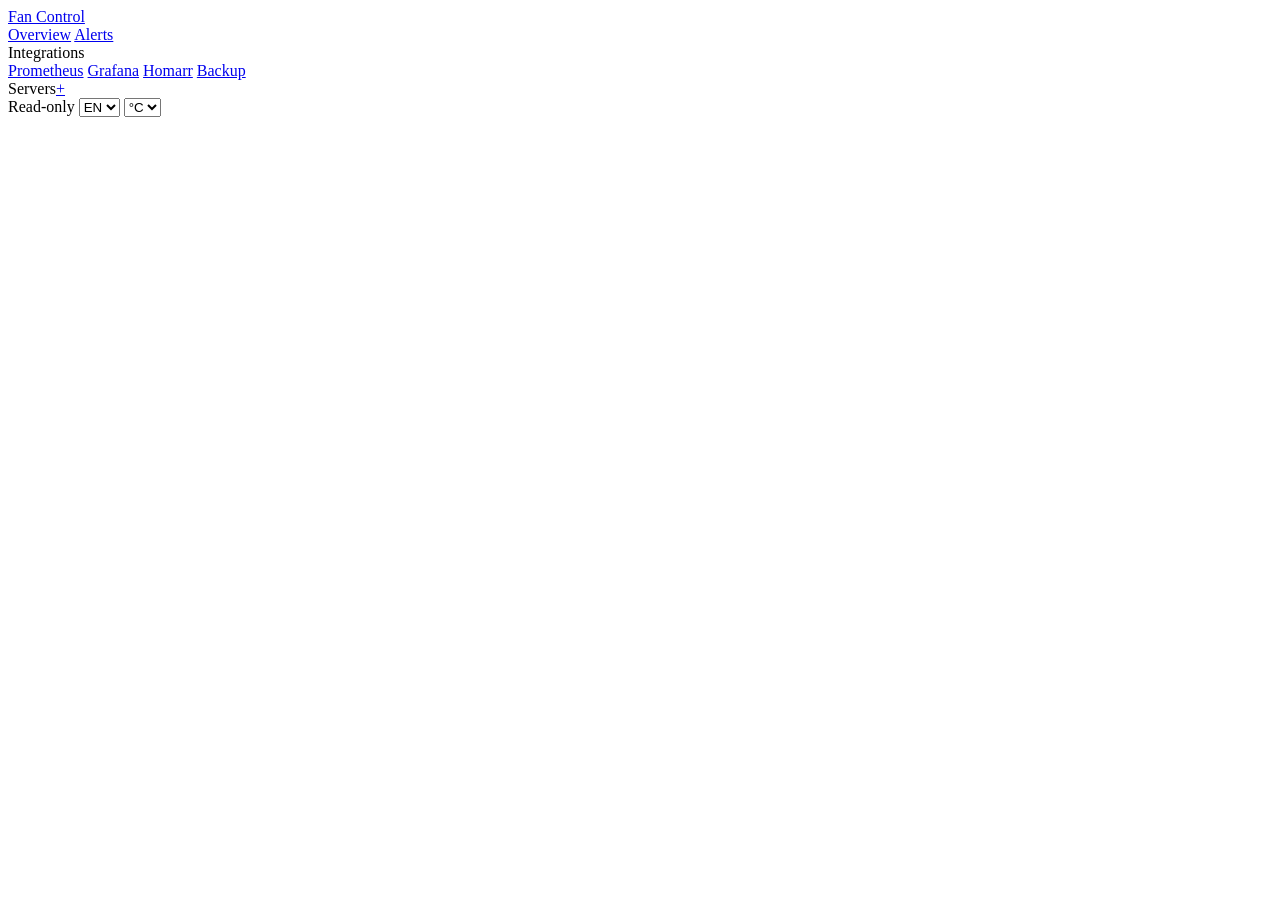
==== web/index.html @ e2b2a3d1 "Schedule: profiles by day and time Up to 8 profiles, each with days of the week, a time window (past" ====
<!doctype html>
<html lang="en">
<head>
<meta charset="utf-8">
<meta name="viewport" content="width=device-width, initial-scale=1">
<title>Fan Control</title>
<link rel="icon" href="/static/icon.svg" type="image/svg+xml">
<link rel="stylesheet" href="/static/style.css">
<script src="/static/i18n.js"></script>
</head>
<body class="app">

<aside class="side" id="side">
  <a class="brand" href="#/"><img src="/static/icon.svg" alt=""><span>Fan Control</span></a>
  <nav class="side-nav" aria-label="Main">
    <a href="#/" data-route="overview">Overview</a>
    <a href="#/alerts" data-route="alerts">Alerts</a>
  </nav>
  <div class="side-label"><span>Integrations</span></div>
  <nav class="side-nav" aria-label="Integrations">
    <a href="#/prometheus" data-route="prometheus">Prometheus</a>
    <a href="#/grafana" data-route="grafana">Grafana</a>
    <a href="#/homarr" data-route="homarr">Homarr</a>
    <a href="#/backup" data-route="backup">Backup</a>
  </nav>
  <div class="side-label"><span>Servers</span><a href="#/add" class="side-add" title="Add a server" aria-label="Add a server">+</a></div>
  <nav class="side-servers" id="side-servers" aria-label="Servers"></nav>
  <div class="side-foot">
    <span id="version"></span>
    <span class="ro-badge">Read-only</span>
    <span class="prefs">
      <select id="pref-lang" aria-label="Language"><option value="en">EN</option><option value="pt">PT</option></select>
      <select id="pref-unit" aria-label="Temperature unit"><option value="C">°C</option><option value="F">°F</option></select>
    </span>
    <button class="linkish" id="signout" hidden>Sign out</button>
  </div>
</aside>

<div class="main">

<!-- ======================================================== overview -->
<section class="view" id="v-overview" hidden>
  <header class="page-head">
    <div>
      <h1>Overview</h1>
      <p class="lede" id="ov-lede">Loading…</p>
    </div>
    <a class="btn primary" href="#/add">Add server</a>
  </header>
  <div class="fleet" id="fleet"></div>
  <div class="welcome" id="welcome" hidden>
    <h2>Add your first server</h2>
    <p>Pick the hardware you have, or <a href="#/add">scan your network</a> for BMCs. Dell iDRAC and Supermicro get
      full fan control; HPE iLO and other Redfish or IPMI servers are monitored, with history, alerts and Grafana.</p>
    <div class="tiles" id="welcome-tiles"></div>
  </div>
</section>

<!-- ======================================================== one server -->
<section class="view" id="v-server" hidden>
  <header class="page-head">
    <div>
      <div class="crumbs"><a href="#/">Overview</a> / <span id="s-vendor"></span></div>
      <h1 id="s-name">Server</h1>
      <p class="lede"><span id="s-model"></span><span class="sep">·</span><span id="host"></span></p>
    </div>
    <div class="head-meta">
      <span><span class="dot" id="dot-power"></span><span id="power">—</span></span>
      <span><span class="dot" id="dot-link"></span><span id="link">Connecting…</span></span>
      <span>Mode <b id="mode-now">—</b></span>
      <a class="btn" id="s-diag" href="#/" title="Download what the BMC answers, without passwords or addresses, for a bug report">Diagnostics</a>
      <a class="btn" id="s-edit" href="#/">Edit</a>
    </div>
  </header>
  <div class="alert" id="alert" role="alert"><b id="alert-title"></b><span id="alert-msg"></span></div>

  <div class="readouts">
    <div class="ro"><div class="lbl">CPU <em id="cpu-name"></em></div><div class="v" id="v-cpu">—</div><div class="sub" id="s-cpu"></div><svg class="spark" id="sp-cpu"></svg></div>
    <div class="ro"><div class="lbl">Fans</div><div class="v" id="v-speed">—</div><div class="sub" id="s-speed"></div><svg class="spark" id="sp-speed"></svg></div>
    <div class="ro"><div class="lbl" id="lbl-fanavg">Average speed</div><div class="v" id="v-rpm">—</div><div class="sub" id="s-rpm"></div><svg class="spark" id="sp-rpm"></svg></div>
    <div class="ro"><div class="lbl">Inlet air</div><div class="v" id="v-inlet">—</div><div class="sub">ambient temperature</div><svg class="spark" id="sp-inlet"></svg></div>
    <div class="ro"><div class="lbl">Exhaust air</div><div class="v" id="v-exhaust">—</div><div class="sub" id="s-exhaust"></div><svg class="spark" id="sp-exhaust"></svg></div>
    <div class="ro"><div class="lbl">Power draw</div><div class="v" id="v-watts">—</div><div class="sub" id="s-watts"></div><svg class="spark" id="sp-watts"></svg></div>
  </div>

  <div class="grid">
    <section>
      <div class="hd">
        <h2>History</h2>
        <div class="legend">
          <span><i style="--c:var(--cool)"></i>CPU <span class="tu">°C</span></span>
          <span><i class="dash" style="--c:var(--ink-3)"></i>Exhaust <span class="tu">°C</span></span>
          <span><i style="--c:var(--accent)"></i>Fans %</span>
          <span id="legend-auto"><i class="box"></i>Automatic</span>
        </div>
        <div class="aside tabs" role="group" aria-label="Time range">
          <button data-range="900">15 min</button><button data-range="3600" aria-pressed="true">1 h</button><button data-range="10800">3 h</button><button data-range="86400">24 h</button><button data-range="604800">7 d</button>
        </div>
      </div>
      <div class="chart-wrap">
        <svg id="chart" aria-label="Temperature and fan history chart"></svg>
        <div class="tip" id="tip"></div>
      </div>
    </section>

    <section>
      <div class="hd"><h2>Control</h2><span class="aside" id="applied"></span></div>
      <div class="monitor-note" id="monitor-note" hidden></div>
      <div id="control-body">
      <div class="seg" role="group" aria-label="Mode">
        <button data-mode="auto">Automatic</button><button data-mode="fixed">Fixed</button><button data-mode="curve">Curve</button><button data-mode="smart">Smart</button>
      </div>

      <div class="panel" data-panel="auto">
        <p class="help">The BMC sets fan speed with its factory profile. Louder, but no surprises. This is also where the controller falls back whenever something goes wrong.</p>
      </div>
      <div class="panel" data-panel="fixed">
        <p class="help">Every fan at the same speed, as long as the CPU stays below the failsafe temperature.</p>
        <div class="slider">
          <input type="range" id="fixed" min="0" max="100" step="1" aria-label="Fixed speed">
          <output id="fixed-out">—</output>
        </div>
        <div class="presets">
          <button data-preset="10">10 %</button><button data-preset="20">20 %</button><button data-preset="30">30 %</button><button data-preset="50">50 %</button><button data-preset="75">75 %</button>
        </div>
      </div>
      <div class="panel" data-panel="smart">
        <p class="help">Holds the CPU at the target with as little fan as it can, and keeps every other sensor clear
          of its limits. It learns the speed each load needs, sees heat coming before it arrives, and rides out
          short bursts instead of hunting.</p>
        <div class="slider">
          <input type="range" id="smart-target" min="40" max="85" step="1" aria-label="CPU target temperature">
          <output id="smart-out">—</output>
        </div>
        <p class="help smart-live" id="smart-live"></p>
        <p class="help smart-live" id="smart-detail"></p>
        <div class="smart-map" id="smart-map" hidden>
          <div class="smart-map-hd"><span>Learned: the speed each power draw needs</span>
            <button type="button" class="inline-btn" id="smart-forget">Forget</button></div>
          <div class="curve-box"><svg id="smart-svg" viewBox="0 0 400 150" aria-label="Learned fan speed by power draw"></svg></div>
        </div>
      </div>
      <div class="panel" data-panel="curve">
        <p class="help">Drag the points. Double-click empty space to add a point, or a point to remove it.</p>
        <div class="presets curve-presets">
          <span class="muted">Start from</span>
          <button data-curve="quiet" title="Homelab, Xeon E5 class CPUs">Quiet</button>
          <button data-curve="balanced">Balanced</button>
          <button data-curve="cool">Cool</button>
          <button data-curve="storage" title="Many disks or HBAs, which the CPU temperature doesn't show">Storage</button>
          <select id="curve-copy" aria-label="Copy the curve of another server"><option value="">Copy from…</option></select>
        </div>
        <div class="curve-box" id="curve-box">
          <svg id="curve" viewBox="0 0 400 230"></svg>
          <div class="curve-tip" id="curve-tip"></div>
        </div>
      </div>

      <div class="fields">
        <div class="f">
          <label for="failsafe">CPU failsafe<small>At or above this, the BMC takes back control</small></label>
          <div class="num"><input type="number" id="failsafe" step="1"><span class="muted tu">°C</span></div>
        </div>
        <div class="f">
          <label for="exhaust-limit">Exhaust air limit<small>Hands over too when the air leaving the server gets this hot. Empty turns it off</small></label>
          <div class="num"><input type="number" id="exhaust-limit" step="1" placeholder="off"><span class="muted tu">°C</span></div>
        </div>
        <div class="f">
          <label>BMC warning thresholds<small>Hands over when any sensor (PCIe cards, disks, DIMMs…) is within <span id="margin-text">5</span> <span class="tu">°C</span> of the warning level its BMC defines</small></label>
          <div class="mini" role="group" aria-label="BMC warning thresholds" id="bmc-thr">
            <button data-thr="true">On</button><button data-thr="false">Off</button>
          </div>
        </div>
        <div class="f">
          <label for="min-speed">Minimum speed<small>Fans never go below this in fixed, curve and smart modes</small></label>
          <div class="num"><input type="number" id="min-speed" min="0" max="60" step="1"><span class="muted">%</span></div>
        </div>
        <div class="f">
          <label for="ramp">Ramp-down delay<small>Fans speed up at once, slow down only after lower demand lasts this long</small></label>
          <div class="num"><input type="number" id="ramp" min="0" max="600" step="5"><span class="muted">s</span></div>
        </div>
        <div class="f quiet-row">
          <label>Quiet hours<small>Caps the fan speed overnight. The failsafe still applies at any hour</small></label>
          <div class="quiet">
            <div class="mini" role="group" aria-label="Quiet hours" id="quiet-on">
              <button data-quiet="false">Off</button><button data-quiet="true">On</button>
            </div>
            <span class="quiet-fields" id="quiet-fields">
              <input type="time" id="quiet-start" aria-label="Quiet hours start"> –
              <input type="time" id="quiet-end" aria-label="Quiet hours end">
              <span class="num">max <input type="number" id="quiet-max" min="0" max="100" aria-label="Quiet hours maximum speed"><span class="muted">%</span></span>
            </span>
          </div>
        </div>
        <div class="f sched-row">
          <label>Schedule<small>Profiles by day and time: each can cap the speed and change the smart target. The lowest cap and target in force win</small></label>
          <div class="sched" id="sched"></div>
        </div>
        <div class="f">
          <label>Dry run<small>Decide and log what would be sent, but leave the fans to the BMC</small></label>
          <div class="mini" role="group" aria-label="Dry run" id="dry">
            <button data-dry="false">Off</button><button data-dry="true">On</button>
          </div>
        </div>
        <div class="f" id="pcie-row">
          <label>Third-party PCIe cards<small>Dell's default cooling response</small></label>
          <div class="mini" role="group" aria-label="Third-party PCIe cards">
            <button data-pcie="null">Leave</button><button data-pcie="true">On</button><button data-pcie="false">Off</button>
          </div>
        </div>
      </div>

      <div class="actions">
        <span class="state" id="save-state">No changes</span>
        <button class="btn" id="discard" disabled>Discard</button>
        <button class="btn primary" id="save" disabled>Apply</button>
      </div>
      </div>
    </section>
  </div>


  <div class="grid3">
    <section>
      <div class="hd"><h2>Fans</h2><span class="aside" id="fan-count"></span></div>
      <table><thead><tr><th>Sensor</th><th></th><th class="r" id="fan-unit">RPM</th></tr></thead><tbody id="fans"></tbody></table>
    </section>
    <section>
      <div class="hd"><h2>Temperatures</h2><span class="aside" id="temp-count"></span></div>
      <table><thead><tr><th>Sensor</th><th></th><th class="r tu">°C</th></tr></thead><tbody id="temps"></tbody></table>
    </section>
    <section>
      <div class="hd"><h2>Events</h2><span class="aside" id="updated"></span></div>
      <div class="log-scroll"><table class="log"><tbody id="log"></tbody></table></div>
    </section>
  </div>


</section>

<!-- ======================================================== add / edit -->
<section class="view" id="v-edit" hidden>
  <header class="page-head">
    <div>
      <div class="crumbs"><a href="#/">Overview</a> / <span id="e-crumb">Add server</span></div>
      <h1 id="e-title">Add a server</h1>
      <p class="lede" id="e-lede">Choose what you have, enter how to reach its management controller, and test the connection.</p>
    </div>
  </header>

  <ol class="steps">
    <li>
      <h2><span class="n">1</span> Hardware</h2>
      <form class="detect scan" id="sc-form" autocomplete="off">
        <span class="detect-lead">Find BMCs on your network.</span>
        <input id="sc-range" placeholder="192.168.1.0/24" spellcheck="false" aria-label="Network range to scan">
        <button class="btn" id="sc-go">Scan network</button>
      </form>
      <div class="scan-results" id="sc-results" hidden></div>
      <form class="detect" id="d-form" autocomplete="off">
        <span class="detect-lead">Not sure? Let the BMC tell you.</span>
        <input id="d-host" placeholder="BMC address" spellcheck="false" aria-label="BMC address">
        <input id="d-user" placeholder="user (optional)" spellcheck="false" aria-label="BMC user">
        <input id="d-pass" type="password" placeholder="password (optional)" autocomplete="new-password" aria-label="BMC password">
        <button class="btn" id="d-go">Detect</button>
      </form>
      <div class="result" id="d-result" hidden></div>
      <div class="tiles" id="e-tiles" role="radiogroup" aria-label="Server type"></div>
    </li>
    <li id="e-step2" hidden>
      <h2><span class="n">2</span> Connection</h2>
      <div class="note" id="e-note"></div>
      <form class="form" id="e-form" autocomplete="off">
        <label>Name<input id="e-name" maxlength="60" required placeholder="Rack A"></label>
        <label id="e-host-row">Address<input id="e-host" spellcheck="false" placeholder="192.168.1.120"><small id="e-host-help"></small></label>
        <div class="two" id="e-cred-row">
          <label>User<input id="e-user" spellcheck="false" autocomplete="off"></label>
          <label>Password<input id="e-pass" type="password" autocomplete="new-password"></label>
        </div>
        <label class="check" id="e-tls-row"><input type="checkbox" id="e-tls"> Verify the TLS certificate <small>(leave off for the self-signed certificates BMCs ship with)</small></label>
        <div class="result" id="e-result" hidden></div>
        <div class="form-actions">
          <button class="btn" type="button" id="e-test">Test connection</button>
          <span class="spacer"></span>
          <button class="btn danger" type="button" id="e-delete" hidden>Remove server</button>
          <a class="btn" href="#/" id="e-cancel">Cancel</a>
          <button class="btn primary" type="submit" id="e-save">Save</button>
        </div>
      </form>
    </li>
  </ol>
</section>

<!-- ======================================================== Prometheus -->
<section class="view" id="v-prometheus" hidden>
  <header class="page-head">
    <div>
      <h1>Prometheus</h1>
      <p class="lede">Every temperature, fan and power reading from every server, ready to scrape.</p>
    </div>
    <span class="status-pill" id="pm-status"></span>
  </header>
  <div class="int-grid">
    <div class="int-main">
      <section class="int-step">
        <h2><span class="n">1</span> Create a token</h2>
        <p>Prometheus reads with a token, so the dashboard password never goes into its config. The token can
          read the metrics and nothing else.</p>
        <div class="tokens" data-kind="metrics"></div>
      </section>
      <section class="int-step">
        <h2><span class="n">2</span> Add a scrape job</h2>
        <p>In <code>prometheus.yml</code>. Replace the address if Prometheus reaches this dashboard another way.</p>
        <div class="code"><pre id="pm-scrape"></pre><button class="copy" data-copy="pm-scrape">Copy</button></div>
        <p class="hint">The BMCs are read every <span id="pm-interval"></span> s, so scraping more often than that adds nothing.</p>
      </section>
      <section class="int-step">
        <h2><span class="n">3</span> Check it</h2>
        <p>Prometheus → Status → Targets should show <b>fan-control</b> as <b>UP</b>. Then try
          <code>fanctl_cpu_temperature_celsius</code> in the query box.</p>
      </section>
    </div>
    <aside class="int-side">
      <h2>Metrics</h2>
      <table class="metric-table"><tbody id="pm-metrics"></tbody></table>
      <p class="hint">Every series carries <code>server</code>, <code>name</code> and <code>driver</code> labels.</p>
    </aside>
  </div>
  <section class="int-live">
    <div class="hd"><h2>Live output</h2><span class="aside"><input id="pm-filter" placeholder="Filter, e.g. cpu" spellcheck="false"> <button class="inline-btn" id="pm-refresh">Refresh</button></span></div>
    <pre class="metrics-out" id="pm-out">Loading…</pre>
  </section>
</section>

<!-- ======================================================== Grafana -->
<section class="view" id="v-grafana" hidden>
  <header class="page-head">
    <div>
      <h1>Grafana</h1>
      <p class="lede">A ready-made dashboard for the Prometheus metrics: temperatures, fan speeds, power and who controls the fans.</p>
    </div>
    <a class="btn primary" href="/static/grafana.json" download="fan-control.json">Download dashboard</a>
  </header>
  <div class="int-grid">
    <div class="int-main">
      <section class="int-step">
        <h2><span class="n">1</span> Collect the metrics</h2>
        <p>The dashboard reads from Prometheus. If it is not scraping this dashboard yet, set that up first on the
          <a href="#/prometheus">Prometheus</a> page.</p>
      </section>
      <section class="int-step">
        <h2><span class="n">2</span> Import</h2>
        <p>In Grafana: <b>Dashboards → New → Import</b>, upload <code>fan-control.json</code>, and pick your
          Prometheus data source when asked.</p>
        <a class="btn" href="/static/grafana.json" download="fan-control.json">Download fan-control.json</a>
      </section>
      <section class="int-step">
        <h2><span class="n">3</span> Choose servers</h2>
        <p>The <b>Server</b> drop-down at the top filters every panel. It lists the servers Prometheus has seen:
          <span id="gf-servers"></span>.</p>
      </section>
    </div>
    <aside class="int-side">
      <h2>What is inside</h2>
      <div class="panels" id="gf-panels"></div>
    </aside>
  </div>
</section>

<!-- ======================================================== Homarr -->
<section class="view" id="v-homarr" hidden>
  <header class="page-head">
    <div>
      <h1>Homarr</h1>
      <p class="lede">A native widget for Homarr 2.0, an iFrame widget for any dashboard, and a status check for app tiles. You choose what they may show.</p>
    </div>
    <span class="status-pill" id="hm-status"></span>
  </header>
  <div class="int-grid">
    <div class="int-main">
      <section class="int-step">
        <h2><span class="n hm-n">1</span> Create a token</h2>
        <p>Widgets read with a token instead of the dashboard password, and a token reads only what you share
          below. Create one per dashboard, so each can be revoked on its own.</p>
        <div class="tokens" data-kind="widget"></div>
      </section>
      <section class="int-step">
        <h2><span class="n hm-n">2</span> Choose what widgets may show</h2>
        <p>The token reads these and nothing else: never the BMC address, settings, events or error messages.</p>
        <div class="share" id="hm-fields"></div>
      </section>
      <section class="int-step">
        <h2><span class="n hm-n">3</span> Homarr 2.0: native widget</h2>
        <p>A Custom Widget that Homarr fetches itself, with its own options for the server, unit, chart and air temperatures.</p>
        <div class="builder">
          <label>Server<select id="hm-cw-server"></select></label>
          <label>Homarr reaches this address over<select id="hm-scope"><option value="private">Your network</option><option value="public">The internet</option><option value="loopback">The same machine</option></select></label>
          <label>Address Homarr uses<input id="hm-base" spellcheck="false" autocomplete="off"></label>
        </div>
        <p><a class="btn" id="hm-download" download="fan-control-homarr-widget.json">Download widget</a></p>
        <ol class="int-list">
          <li>In Homarr, open <b>Management → Custom Widgets</b> and import the file.</li>
          <li>For the source credential pick <b>Bearer</b> and paste a widget token from step 1. Homarr keeps it encrypted.</li>
          <li>Edit a board, choose <b>Add board content</b> and pick <b>Fan Control</b>.</li>
        </ol>
      </section>
      <section class="int-step">
        <h2><span class="n hm-n">4</span> Any dashboard: iFrame widget</h2>
        <div class="builder">
          <label>Server<select id="hm-server"></select></label>
          <label>Theme<select id="hm-theme"><option value="">Follow the viewer</option><option value="dark">Dark</option><option value="light">Light</option></select></label>
          <label>Background<select id="hm-bg"><option value="">Transparent</option><option value="solid">Solid</option></select></label>
        </div>
        <div class="share" id="hm-show"></div>
        <div class="code"><pre id="hm-url"></pre><button class="copy" data-copy="hm-url">Copy</button></div>
        <p class="hint">Put in a widget token from step 1. The dashboard keeps only a hash of it, so it shows a token just once.</p>
        <p>In Homarr, add an <b>iFrame</b> widget and paste the address. Any size works: a short frame drops the chart first, then the footer.</p>
      </section>
      <section class="int-step">
        <h2><span class="n hm-n">5</span> App tile status</h2>
        <p>For an app tile, use this as its status check. It answers <code>200</code> while every BMC answers, and
          <code>503</code> as soon as one stops.</p>
        <div class="code"><pre id="hm-health"></pre><button class="copy" data-copy="hm-health">Copy</button></div>
      </section>
    </div>
    <aside class="int-side">
      <h2>Preview</h2>
      <div class="board" id="hm-board"><iframe id="hm-frame" title="Widget preview" loading="lazy"></iframe></div>
      <p class="hint">Shown with your session; Homarr will use the token.</p>
    </aside>
  </div>
</section>

<!-- ======================================================== Backup -->
<section class="view" id="v-backup" hidden>
  <header class="page-head">
    <div>
      <h1>Backup</h1>
      <p class="lede">Save the servers, every fan setting and the Discord configuration to a file, and bring them back on this or another machine.</p>
    </div>
  </header>
  <div class="int-grid">
    <div class="int-main">
      <section class="int-step">
        <h2><span class="n">1</span> Export</h2>
        <p>Servers defined in the environment are not included; their settings are.</p>
        <label class="check"><input type="checkbox" id="bk-secrets"> Include BMC passwords and the Discord webhook</label>
        <p class="hint" id="bk-warn" hidden>Keep this file safe: anyone who has it can control every server in it.</p>
        <p><a class="btn primary" id="bk-export" href="/api/export">Download backup</a></p>
      </section>
      <section class="int-step">
        <h2><span class="n">2</span> Import</h2>
        <p>Adds the servers that are not here yet, then applies the settings and Discord configuration. Servers
          already here keep their connection details.</p>
        <p><input type="file" id="bk-file" accept="application/json,.json"></p>
        <div class="result" id="bk-preview" hidden></div>
        <p><button class="btn primary" id="bk-import" disabled>Import</button></p>
      </section>
    </div>
  </div>
</section>

<!-- ======================================================== Discord -->
<section class="view" id="v-alerts" hidden>
  <header class="page-head">
    <div>
      <h1>Alerts</h1>
      <p class="lede">Alerts when something needs you, on Discord, ntfy, Gotify or any webhook, and a Discord status card that keeps itself up to date.</p>
    </div>
  </header>
  <section class="alerts" id="alerts">
    <div class="hd">
      <h2>Discord alerts</h2>
      <span class="aside" id="al-status"></span>
      <label class="switch"><input type="checkbox" id="al-enabled"><span>Alerts on</span></label>
    </div>
    <div class="al-grid">
      <div class="al-col">
        <h3>Connection</h3>
        <div class="fld">
          <label for="al-webhook">Webhook URL</label>
          <div class="pair">
            <input type="password" id="al-webhook" autocomplete="off" spellcheck="false" placeholder="https://discord.com/api/webhooks/…">
            <button class="inline-btn" id="al-clear" type="button" hidden>Remove</button>
          </div>
          <small id="al-webhook-note">Server Settings → Integrations → Webhooks → Copy Webhook URL</small>
        </div>
        <h3>Look</h3>
        <div class="fld two">
          <div><label for="al-username">Bot name</label><input id="al-username" maxlength="80"></div>
          <div><label for="al-footer">Footer</label><input id="al-footer" maxlength="200"></div>
        </div>
        <div class="fld">
          <label for="al-avatar">Avatar image URL</label>
          <input id="al-avatar" placeholder="https://…/avatar.png" spellcheck="false">
        </div>
        <div class="fld">
          <label>Colours</label>
          <div class="colors" id="al-colors"></div>
        </div>
        <label class="check"><input type="checkbox" id="al-details"> Add CPU, fans and mode under each message</label>
        <h3>Behaviour</h3>
        <div class="fld two">
          <div>
            <label for="al-mention">Mention</label>
            <select id="al-mention">
              <option value="">Nobody</option><option value="here">@here</option><option value="everyone">@everyone</option>
              <option value="role">A role…</option><option value="user">A user…</option>
            </select>
          </div>
          <div><label for="al-mention-id">Role or user ID</label><input id="al-mention-id" inputmode="numeric" placeholder="Developer Mode → Copy ID"></div>
        </div>
        <div class="fld">
          <label>Mention on</label>
          <div class="levels" id="al-levels"></div>
        </div>
        <div class="fld two">
          <div><label for="al-cooldown">Cooldown per alert</label><div class="unit"><input type="number" id="al-cooldown" min="0" max="1440"><span>min</span></div></div>
          <div><label for="al-hot">"Running hot" at</label><div class="unit"><input type="number" id="al-hot"><span class="al-tu">°C</span></div></div>
        </div>
        <div class="fld two">
          <div><label for="al-inlet">"Room running hot" at</label><div class="unit"><input type="number" id="al-inlet"><span class="al-tu">°C</span></div></div>
          <div><label for="al-fs-min">"Failsafe lasting" after</label><div class="unit"><input type="number" id="al-fs-min" min="1" max="1440"><span>min</span></div></div>
        </div>
      </div>

      <div class="al-col">
        <h3>Events</h3>
        <ul class="events" id="al-events"></ul>
        <div class="editor">
          <div class="fld two" id="al-report-opts" hidden>
            <div><label for="al-report-min">Send every</label><div class="unit"><input type="number" id="al-report-min" min="5" max="1440"><span>min</span></div></div>
            <div><label for="al-report-mode">In Discord</label>
              <select id="al-report-mode"><option value="edit">Keep one message updated</option><option value="post">Post a new message each time</option></select></div>
          </div>
          <div class="fld"><label for="al-title">Title</label><input id="al-title" maxlength="256"></div>
          <div class="fld"><label for="al-message">Message</label><textarea id="al-message" rows="4" maxlength="2000"></textarea></div>
          <div class="chips" id="al-chips" aria-label="Insert a placeholder"></div>
          <button class="inline-btn" id="al-reset" type="button">Reset this event's text</button>
        </div>
      </div>

      <div class="al-col">
        <h3>Preview</h3>
        <div class="dc" id="al-preview"></div>
        <div class="actions al-actions">
          <span class="state" id="al-state">No changes</span>
          <button class="btn" id="al-test" type="button">Send test</button>
          <button class="btn" id="al-discard" type="button" disabled>Discard</button>
          <button class="btn primary" id="al-save" type="button" disabled>Save</button>
        </div>
      </div>
    </div>
  </section>

  <section class="alerts channels" id="channels">
    <div class="hd"><h2>Other channels</h2><span class="aside">The same events and texts as Discord, as plain text. Saved with the button above.</span></div>
    <div class="ch-grid">
      <div class="ch" data-ch="ntfy">
        <label class="switch"><input type="checkbox" data-f="enabled"><span><b>ntfy</b></span></label>
        <div class="fld"><label>Topic URL</label><input type="password" data-f="url" autocomplete="off" spellcheck="false" placeholder="https://ntfy.sh/my-topic"></div>
        <div class="fld"><label>Access token <small>optional</small></label><input type="password" data-f="token" autocomplete="off" spellcheck="false" placeholder="tk_…"></div>
        <button class="inline-btn" data-test type="button">Send test</button>
      </div>
      <div class="ch" data-ch="gotify">
        <label class="switch"><input type="checkbox" data-f="enabled"><span><b>Gotify</b></span></label>
        <div class="fld"><label>Server URL</label><input type="password" data-f="url" autocomplete="off" spellcheck="false" placeholder="https://gotify.example.com"></div>
        <div class="fld"><label>Application token</label><input type="password" data-f="token" autocomplete="off" spellcheck="false" placeholder="A…"></div>
        <button class="inline-btn" data-test type="button">Send test</button>
      </div>
      <div class="ch" data-ch="webhook">
        <label class="switch"><input type="checkbox" data-f="enabled"><span><b>Webhook</b></span></label>
        <div class="fld"><label>URL</label><input type="password" data-f="url" autocomplete="off" spellcheck="false" placeholder="https://…"></div>
        <p class="hint">Receives each alert as JSON: event, level, title, message, server, time and values. Home Assistant, n8n and most automation tools take it as is.</p>
        <button class="inline-btn" data-test type="button">Send test</button>
      </div>
    </div>
  </section>

</section>

</div>

<div class="toast" id="toast" role="status"></div>
<script src="/static/app.js"></script>
<script src="/static/editor.js"></script>
<script src="/static/alerts.js"></script>
<script src="/static/integrations.js"></script>
</body>
</html>
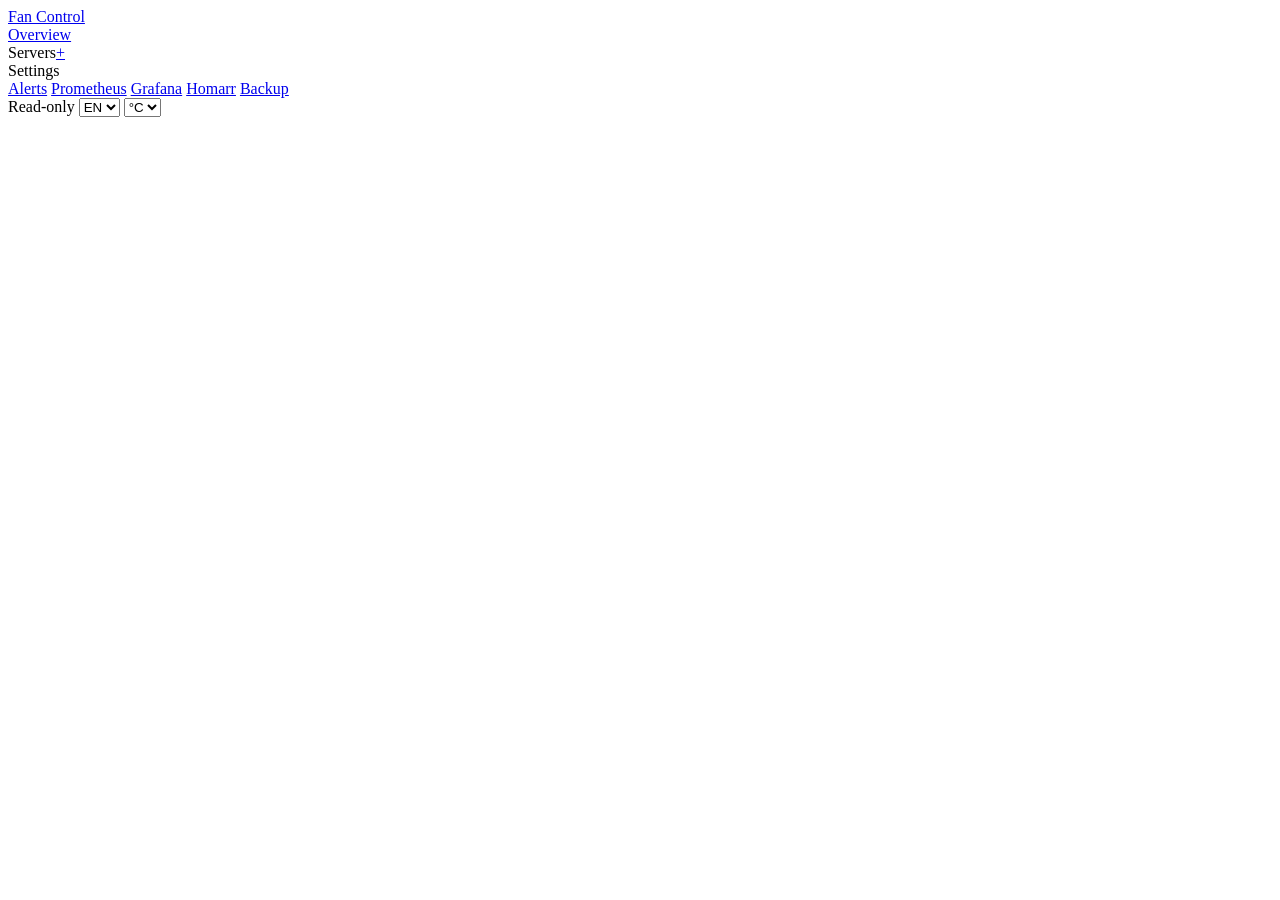
==== commit e7273586: "2.5.0: a dashboard for non-engineers and phones Essentials first with the rest under More protection" ====
--- a/web/index.html
+++ b/web/index.html
@@ -14,19 +14,20 @@
   <a class="brand" href="#/"><img src="/static/icon.svg" alt=""><span>Fan Control</span></a>
   <nav class="side-nav" aria-label="Main">
     <a href="#/" data-route="overview">Overview</a>
+  </nav>
+  <div class="side-label"><span>Servers</span><a href="#/add" class="side-add" title="Add a server" aria-label="Add a server">+</a></div>
+  <nav class="side-servers" id="side-servers" aria-label="Servers"></nav>
+  <div class="side-label"><span>Settings</span></div>
+  <nav class="side-nav side-settings" aria-label="Settings">
     <a href="#/alerts" data-route="alerts">Alerts</a>
-  </nav>
-  <div class="side-label"><span>Integrations</span></div>
-  <nav class="side-nav" aria-label="Integrations">
     <a href="#/prometheus" data-route="prometheus">Prometheus</a>
     <a href="#/grafana" data-route="grafana">Grafana</a>
     <a href="#/homarr" data-route="homarr">Homarr</a>
     <a href="#/backup" data-route="backup">Backup</a>
   </nav>
-  <div class="side-label"><span>Servers</span><a href="#/add" class="side-add" title="Add a server" aria-label="Add a server">+</a></div>
-  <nav class="side-servers" id="side-servers" aria-label="Servers"></nav>
   <div class="side-foot">
     <span id="version"></span>
+    <a id="update" target="_blank" rel="noopener" hidden></a>
     <span class="ro-badge">Read-only</span>
     <span class="prefs">
       <select id="pref-lang" aria-label="Language"><option value="en">EN</option><option value="pt">PT</option></select>
@@ -37,6 +38,7 @@
 </aside>
 
 <div class="main">
+  <div class="offline-banner" id="offline" role="status" hidden></div>
 
 <!-- ======================================================== overview -->
 <section class="view" id="v-overview" hidden>
@@ -50,7 +52,7 @@
   <div class="fleet" id="fleet"></div>
   <div class="welcome" id="welcome" hidden>
     <h2>Add your first server</h2>
-    <p>Pick the hardware you have, or <a href="#/add">scan your network</a> for BMCs. Dell iDRAC and Supermicro get
+    <p data-i18n="add-lede">Pick the hardware you have, or <a href="#/add">scan your network</a> for BMCs. Dell iDRAC and Supermicro get
       full fan control; HPE iLO and other Redfish or IPMI servers are monitored, with history, alerts and Grafana.</p>
     <div class="tiles" id="welcome-tiles"></div>
   </div>
@@ -72,7 +74,8 @@
       <a class="btn" id="s-edit" href="#/">Edit</a>
     </div>
   </header>
-  <div class="alert" id="alert" role="alert"><b id="alert-title"></b><span id="alert-msg"></span></div>
+  <div class="alert" id="alert" role="alert"><b id="alert-title"></b><span id="alert-msg"></span>
+    <button class="inline-btn" id="accept-cert" type="button" hidden>Accept the new certificate</button></div>
 
   <div class="readouts">
     <div class="ro"><div class="lbl">CPU <em id="cpu-name"></em></div><div class="v" id="v-cpu">—</div><div class="sub" id="s-cpu"></div><svg class="spark" id="sp-cpu"></svg></div>
@@ -141,7 +144,7 @@
         </div>
       </div>
       <div class="panel" data-panel="curve">
-        <p class="help">Drag the points. Double-click empty space to add a point, or a point to remove it.</p>
+        <p class="help">Drag the points, or set them below. Points also take the arrow keys (Shift for steps of 5) and Delete.</p>
         <div class="presets curve-presets">
           <span class="muted">Start from</span>
           <button data-curve="quiet" title="Homelab, Xeon E5 class CPUs">Quiet</button>
@@ -154,30 +157,17 @@
           <svg id="curve" viewBox="0 0 400 230"></svg>
           <div class="curve-tip" id="curve-tip"></div>
         </div>
+        <div class="curve-points" id="curve-points" aria-label="Curve points"></div>
       </div>
 
       <div class="fields">
         <div class="f">
-          <label for="failsafe">CPU failsafe<small>At or above this, the BMC takes back control</small></label>
-          <div class="num"><input type="number" id="failsafe" step="1"><span class="muted tu">°C</span></div>
+          <label for="failsafe">CPU failsafe<small>At or above this, the BMC takes the fans back</small></label>
+          <div class="num"><input type="number" id="failsafe" min="40" max="90" step="1"><span class="muted tu">°C</span></div>
         </div>
         <div class="f">
-          <label for="exhaust-limit">Exhaust air limit<small>Hands over too when the air leaving the server gets this hot. Empty turns it off</small></label>
-          <div class="num"><input type="number" id="exhaust-limit" step="1" placeholder="off"><span class="muted tu">°C</span></div>
-        </div>
-        <div class="f">
-          <label>BMC warning thresholds<small>Hands over when any sensor (PCIe cards, disks, DIMMs…) is within <span id="margin-text">5</span> <span class="tu">°C</span> of the warning level its BMC defines</small></label>
-          <div class="mini" role="group" aria-label="BMC warning thresholds" id="bmc-thr">
-            <button data-thr="true">On</button><button data-thr="false">Off</button>
-          </div>
-        </div>
-        <div class="f">
-          <label for="min-speed">Minimum speed<small>Fans never go below this in fixed, curve and smart modes</small></label>
-          <div class="num"><input type="number" id="min-speed" min="0" max="60" step="1"><span class="muted">%</span></div>
-        </div>
-        <div class="f">
-          <label for="ramp">Ramp-down delay<small>Fans speed up at once, slow down only after lower demand lasts this long</small></label>
-          <div class="num"><input type="number" id="ramp" min="0" max="600" step="5"><span class="muted">s</span></div>
+          <label for="min-speed">Minimum speed<small>Fans never go below this in fixed, curve and smart modes. Cards without a sensor rely on it</small></label>
+          <div class="num"><input type="number" id="min-speed" min="10" max="60" step="1"><span class="muted">%</span></div>
         </div>
         <div class="f quiet-row">
           <label>Quiet hours<small>Caps the fan speed overnight. The failsafe still applies at any hour</small></label>
@@ -188,26 +178,43 @@
             <span class="quiet-fields" id="quiet-fields">
               <input type="time" id="quiet-start" aria-label="Quiet hours start"> –
               <input type="time" id="quiet-end" aria-label="Quiet hours end">
-              <span class="num">max <input type="number" id="quiet-max" min="0" max="100" aria-label="Quiet hours maximum speed"><span class="muted">%</span></span>
+              <span class="num">max <input type="number" id="quiet-max" min="0" max="100" step="1" aria-label="Quiet hours maximum speed"><span class="muted">%</span></span>
             </span>
           </div>
         </div>
-        <div class="f sched-row">
-          <label>Schedule<small>Profiles by day and time: each can cap the speed and change the smart target. The lowest cap and target in force win</small></label>
-          <div class="sched" id="sched"></div>
-        </div>
-        <div class="f">
-          <label>Dry run<small>Decide and log what would be sent, but leave the fans to the BMC</small></label>
-          <div class="mini" role="group" aria-label="Dry run" id="dry">
-            <button data-dry="false">Off</button><button data-dry="true">On</button>
-          </div>
-        </div>
-        <div class="f" id="pcie-row">
-          <label>Third-party PCIe cards<small>Dell's default cooling response</small></label>
-          <div class="mini" role="group" aria-label="Third-party PCIe cards">
-            <button data-pcie="null">Leave</button><button data-pcie="true">On</button><button data-pcie="false">Off</button>
-          </div>
-        </div>
+        <details class="advanced" id="advanced">
+          <summary>More protection and smoothing<small>Exhaust and sensor limits, ramp-down, schedule, dry run</small></summary>
+          <div class="f">
+            <label for="exhaust-limit">Exhaust air limit<small>The BMC takes the fans back when the air leaving the server gets this hot. Empty turns it off</small></label>
+            <div class="num"><input type="number" id="exhaust-limit" min="30" max="90" step="1" placeholder="off"><span class="muted tu">°C</span></div>
+          </div>
+          <div class="f">
+            <label>BMC warning thresholds<small data-i18n="thr-help">The BMC takes the fans back when any sensor (PCIe cards, disks, DIMMs…) is within <span id="margin-text">5</span> <span class="tu">°C</span> of the warning level its BMC defines</small></label>
+            <div class="mini" role="group" aria-label="BMC warning thresholds" id="bmc-thr">
+              <button data-thr="false">Off</button><button data-thr="true">On</button>
+            </div>
+          </div>
+          <div class="f">
+            <label for="ramp">Ramp-down delay<small>Fans speed up at once, slow down only after lower demand lasts this long</small></label>
+            <div class="num"><input type="number" id="ramp" min="0" max="600" step="1"><span class="muted">s</span></div>
+          </div>
+          <div class="f sched-row">
+            <label>Schedule<small>Profiles by day and time: each can cap the speed and change the smart target. The lowest cap and target in force win</small></label>
+            <div class="sched" id="sched"></div>
+          </div>
+          <div class="f">
+            <label>Dry run<small>Decide and log what would be sent, but leave the fans to the BMC</small></label>
+            <div class="mini" role="group" aria-label="Dry run" id="dry">
+              <button data-dry="false">Off</button><button data-dry="true">On</button>
+            </div>
+          </div>
+          <div class="f" id="pcie-row">
+            <label>Third-party PCIe cards<small>Dell's extra cooling for cards it doesn't know. Off saves noise, but cards without a sensor then rely on the minimum speed</small></label>
+            <div class="mini" role="group" aria-label="Third-party PCIe cards">
+              <button data-pcie="null">Leave</button><button data-pcie="false">Off</button><button data-pcie="true">On</button>
+            </div>
+          </div>
+        </details>
       </div>
 
       <div class="actions">
@@ -254,7 +261,7 @@
       <form class="detect scan" id="sc-form" autocomplete="off">
         <span class="detect-lead">Find BMCs on your network.</span>
         <input id="sc-range" placeholder="192.168.1.0/24" spellcheck="false" aria-label="Network range to scan">
-        <button class="btn" id="sc-go">Scan network</button>
+        <button class="btn primary" id="sc-go">Scan network</button>
       </form>
       <div class="scan-results" id="sc-results" hidden></div>
       <form class="detect" id="d-form" autocomplete="off">
@@ -265,6 +272,7 @@
         <button class="btn" id="d-go">Detect</button>
       </form>
       <div class="result" id="d-result" hidden></div>
+      <p class="or">Or pick the type yourself:</p>
       <div class="tiles" id="e-tiles" role="radiogroup" aria-label="Server type"></div>
     </li>
     <li id="e-step2" hidden>
@@ -310,20 +318,20 @@
       </section>
       <section class="int-step">
         <h2><span class="n">2</span> Add a scrape job</h2>
-        <p>In <code>prometheus.yml</code>. Replace the address if Prometheus reaches this dashboard another way.</p>
+        <p data-i18n="pm-where">In <code>prometheus.yml</code>. Replace the address if Prometheus reaches this dashboard another way.</p>
         <div class="code"><pre id="pm-scrape"></pre><button class="copy" data-copy="pm-scrape">Copy</button></div>
-        <p class="hint">The BMCs are read every <span id="pm-interval"></span> s, so scraping more often than that adds nothing.</p>
+        <p data-i18n="pm-interval" class="hint">The BMCs are read every <span id="pm-interval"></span> s, so scraping more often than that adds nothing.</p>
       </section>
       <section class="int-step">
         <h2><span class="n">3</span> Check it</h2>
-        <p>Prometheus → Status → Targets should show <b>fan-control</b> as <b>UP</b>. Then try
+        <p data-i18n="pm-check">Prometheus → Status → Targets should show <b>fan-control</b> as <b>UP</b>. Then try
           <code>fanctl_cpu_temperature_celsius</code> in the query box.</p>
       </section>
     </div>
     <aside class="int-side">
       <h2>Metrics</h2>
       <table class="metric-table"><tbody id="pm-metrics"></tbody></table>
-      <p class="hint">Every series carries <code>server</code>, <code>name</code> and <code>driver</code> labels.</p>
+      <p data-i18n="pm-labels" class="hint">Every series carries <code>server</code>, <code>name</code> and <code>driver</code> labels.</p>
     </aside>
   </div>
   <section class="int-live">
@@ -345,18 +353,18 @@
     <div class="int-main">
       <section class="int-step">
         <h2><span class="n">1</span> Collect the metrics</h2>
-        <p>The dashboard reads from Prometheus. If it is not scraping this dashboard yet, set that up first on the
+        <p data-i18n="gf-first">The dashboard reads from Prometheus. If it is not scraping this dashboard yet, set that up first on the
           <a href="#/prometheus">Prometheus</a> page.</p>
       </section>
       <section class="int-step">
         <h2><span class="n">2</span> Import</h2>
-        <p>In Grafana: <b>Dashboards → New → Import</b>, upload <code>fan-control.json</code>, and pick your
+        <p data-i18n="gf-import">In Grafana: <b>Dashboards → New → Import</b>, upload <code>fan-control.json</code>, and pick your
           Prometheus data source when asked.</p>
         <a class="btn" href="/static/grafana.json" download="fan-control.json">Download fan-control.json</a>
       </section>
       <section class="int-step">
         <h2><span class="n">3</span> Choose servers</h2>
-        <p>The <b>Server</b> drop-down at the top filters every panel. It lists the servers Prometheus has seen:
+        <p data-i18n="gf-servers">The <b>Server</b> drop-down at the top filters every panel. It lists the servers Prometheus has seen:
           <span id="gf-servers"></span>.</p>
       </section>
     </div>
@@ -399,9 +407,9 @@
         </div>
         <p><a class="btn" id="hm-download" download="fan-control-homarr-widget.json">Download widget</a></p>
         <ol class="int-list">
-          <li>In Homarr, open <b>Management → Custom Widgets</b> and import the file.</li>
-          <li>For the source credential pick <b>Bearer</b> and paste a widget token from step 1. Homarr keeps it encrypted.</li>
-          <li>Edit a board, choose <b>Add board content</b> and pick <b>Fan Control</b>.</li>
+          <li data-i18n="hm-import">In Homarr, open <b>Management → Custom Widgets</b> and import the file.</li>
+          <li data-i18n="hm-bearer">For the source credential pick <b>Bearer</b> and paste a widget token from step 1. Homarr keeps it encrypted.</li>
+          <li data-i18n="hm-board">Edit a board, choose <b>Add board content</b> and pick <b>Fan Control</b>.</li>
         </ol>
       </section>
       <section class="int-step">
@@ -414,11 +422,11 @@
         <div class="share" id="hm-show"></div>
         <div class="code"><pre id="hm-url"></pre><button class="copy" data-copy="hm-url">Copy</button></div>
         <p class="hint">Put in a widget token from step 1. The dashboard keeps only a hash of it, so it shows a token just once.</p>
-        <p>In Homarr, add an <b>iFrame</b> widget and paste the address. Any size works: a short frame drops the chart first, then the footer.</p>
+        <p data-i18n="hm-iframe">In Homarr, add an <b>iFrame</b> widget and paste the address. Any size works: a short frame drops the chart first, then the footer.</p>
       </section>
       <section class="int-step">
         <h2><span class="n hm-n">5</span> App tile status</h2>
-        <p>For an app tile, use this as its status check. It answers <code>200</code> while every BMC answers, and
+        <p data-i18n="hm-health">For an app tile, use this as its status check. It answers <code>200</code> while every BMC answers, and
           <code>503</code> as soon as one stops.</p>
         <div class="code"><pre id="hm-health"></pre><button class="copy" data-copy="hm-health">Copy</button></div>
       </section>
@@ -455,6 +463,12 @@
         <p><input type="file" id="bk-file" accept="application/json,.json"></p>
         <div class="result" id="bk-preview" hidden></div>
         <p><button class="btn primary" id="bk-import" disabled>Import</button></p>
+      </section>
+      <section class="int-step">
+        <h2><span class="n">3</span> Sessions</h2>
+        <p>Signs out every browser and phone signed in to this dashboard, including any whose cookie was copied.
+          You stay signed in here. Changing a password does the same.</p>
+        <p><button class="btn" id="sign-out-all" type="button">Sign out everywhere</button></p>
       </section>
     </div>
   </div>
